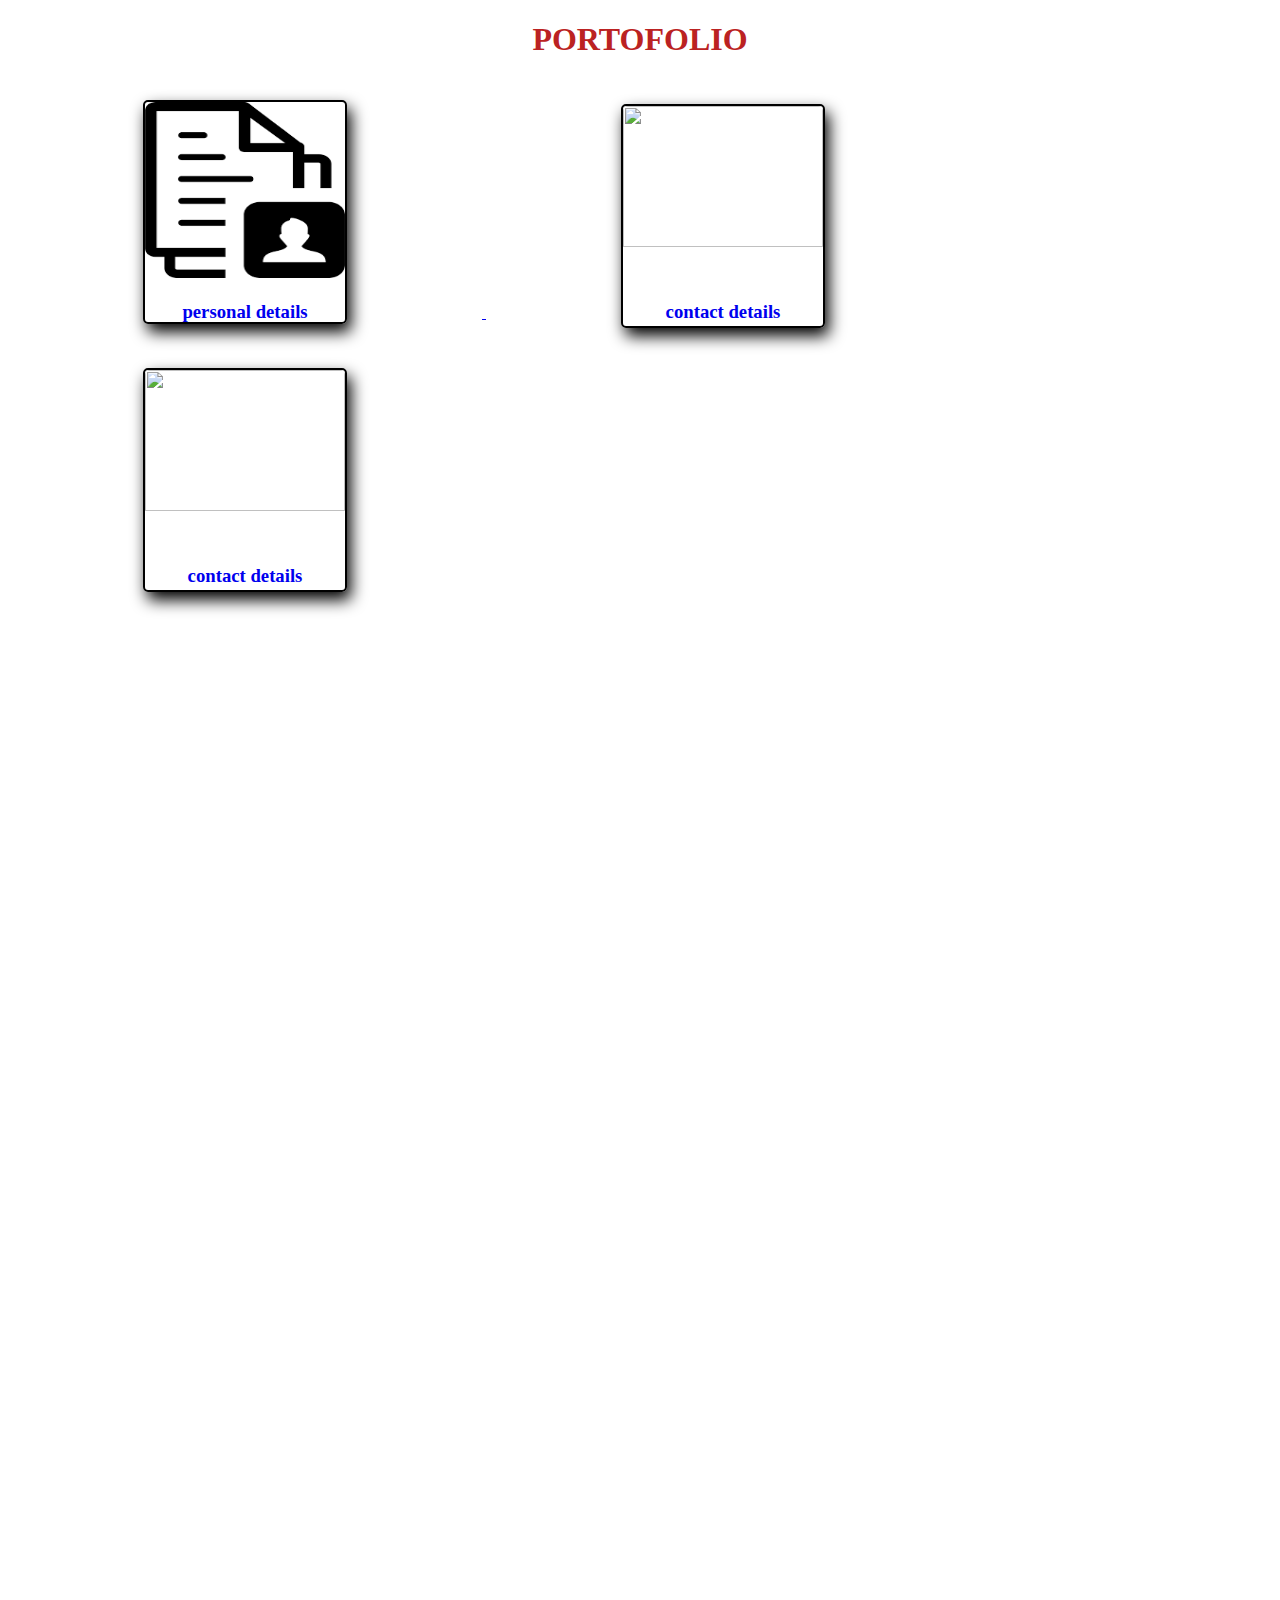
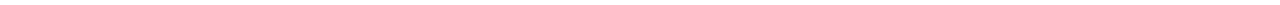
==== index.html @ 5245a597 "Update index.html" ====
<!DOCTYPE html>
<html lang="en">
<head>
    <meta charset="UTF-8">
    <meta name="viewport" content="width=device-width, initial-scale=1.0">
    <title>portfolio</title>
    
    <style>
        h1{
    color: rgb(187, 34, 34);
    text-align: center;
    font-style:Bebas Neue;
}
.card{
    width: 200px;
    height: 220px;
    border: 2px solid black;
    display: inline-block;
    margin: 20px  135px;
    border-radius: 5px;
    box-shadow: 4px 8px 16px black;
    transition: 1s;
}
.dms{
    padding:0 2px 1000px 2px ;
    text-align: center;
}
img{
    width: 100%;
    height: 80%;
    border-radius: 5px 5px;
}
.card:hover{
    box-shadow: 8px 16px 32px black;
    
}
  body{
    background-image: url(https://img.freepik.com/free-photo/blue-toned-pack-paper-sheets-with-copy-space_23-2148320442.jpg);
   background-repeat: no-repeat;
   background-attachment: fixed;
   background-size: cover;

  }
    </style>
</head>
<body>
    <h1>PORTOFOLIO</h1>
    <a href="con.html">
     <div class="card">
         <image src="[data-uri]" />
        
       <div class="dms">
        <h3>personal details</h3>
    </div>
     </div>
    </a>
    <a href="pers.html">
     <div class="card">
          <img src="https://i.pinimg.com/736x/fc/27/fb/fc27fb81e77cc56ba4ed981d7801ceb9.jpg"/>
        <div class="dms">
           <h3>contact details </h3>
           
       </div>
        </div>
    </a>
     <a href="tec.html">
     <div class="card">
          <img src="https://i.pinimg.com/736x/fc/27/fb/fc27fb81e77cc56ba4ed981d7801ceb9.jpg"/>
        <div class="dms">
           <h3>contact details </h3>
           
       </div>
        </div>
    </a>
    

</body>
</html>
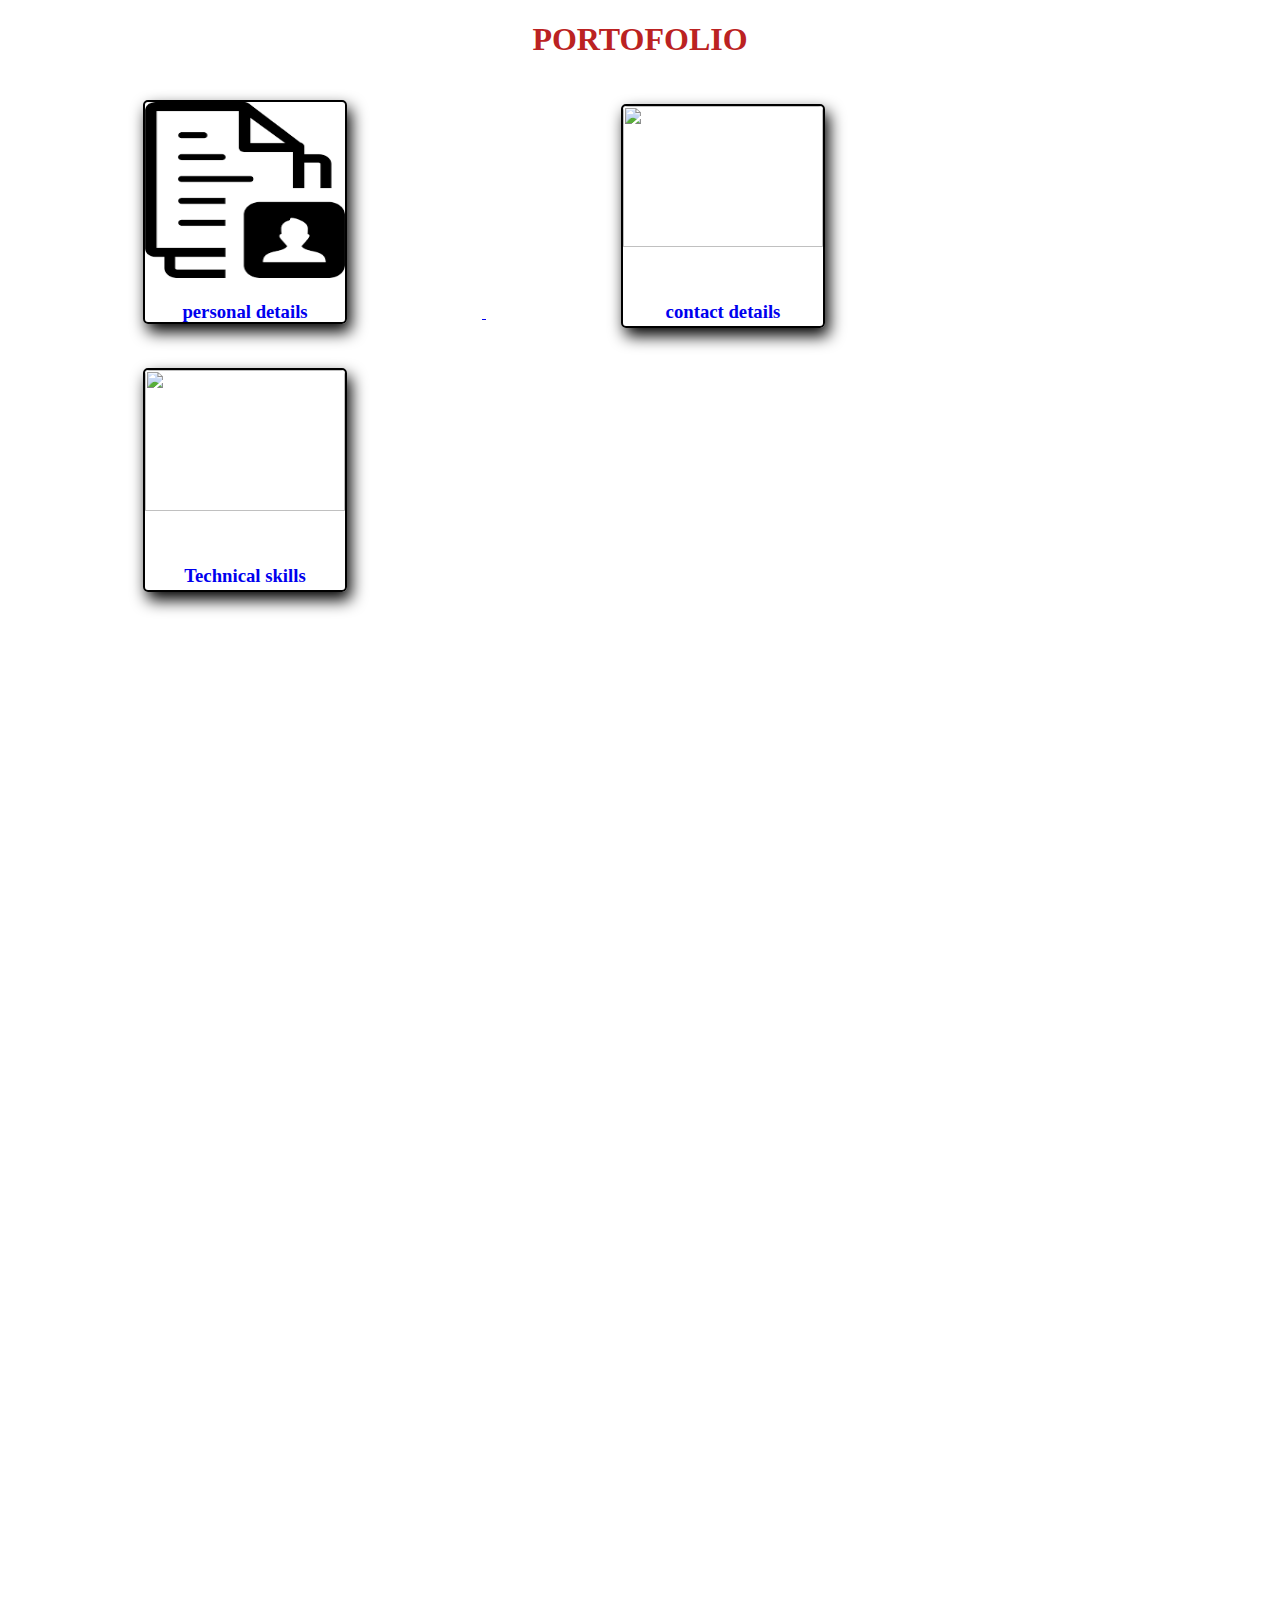
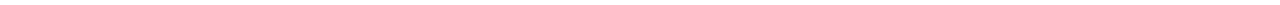
==== commit b2b79605: "Update index.html" ====
--- a/index.html
+++ b/index.html
@@ -67,7 +67,7 @@
      <div class="card">
           <img src="https://i.pinimg.com/736x/fc/27/fb/fc27fb81e77cc56ba4ed981d7801ceb9.jpg"/>
         <div class="dms">
-           <h3>contact details </h3>
+           <h3>Technical skills </h3>
            
        </div>
         </div>
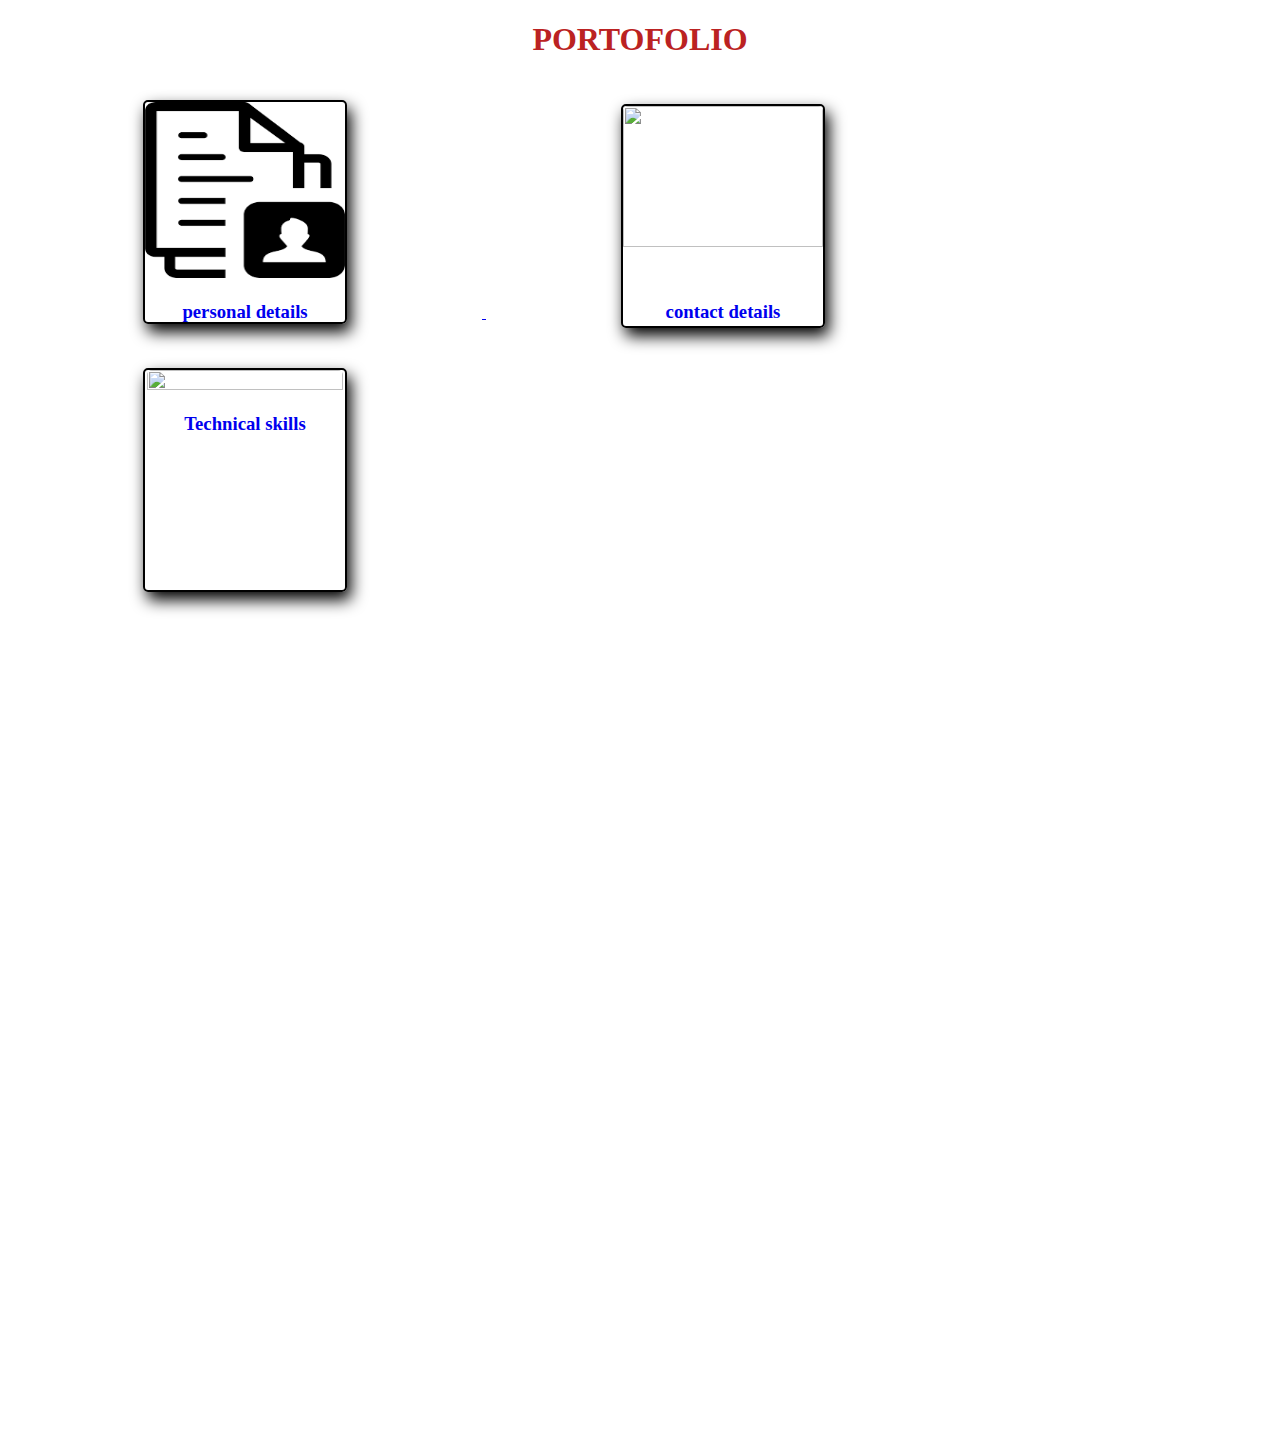
==== commit 688359b4: "Update index.html" ====
--- a/index.html
+++ b/index.html
@@ -56,7 +56,8 @@
     </a>
     <a href="pers.html">
      <div class="card">
-          <img src="https://i.pinimg.com/736x/fc/27/fb/fc27fb81e77cc56ba4ed981d7801ceb9.jpg"/>
+                   <img src="https://www.pngitem.com/pimgs/m/558-5587894_contact-us-animation-hd-png-download.png"/>
+
         <div class="dms">
            <h3>contact details </h3>
            
@@ -65,10 +66,11 @@
     </a>
      <a href="tec.html">
      <div class="card">
-          <img src="https://i.pinimg.com/736x/fc/27/fb/fc27fb81e77cc56ba4ed981d7801ceb9.jpg"/>
         <div class="dms">
+                                 <img src="https://cdn.vectorstock.com/i/preview-1x/72/56/technical-skills-chalk-concept-icon-vector-29127256.jpg"/>
+
            <h3>Technical skills </h3>
-           
+
        </div>
         </div>
     </a>
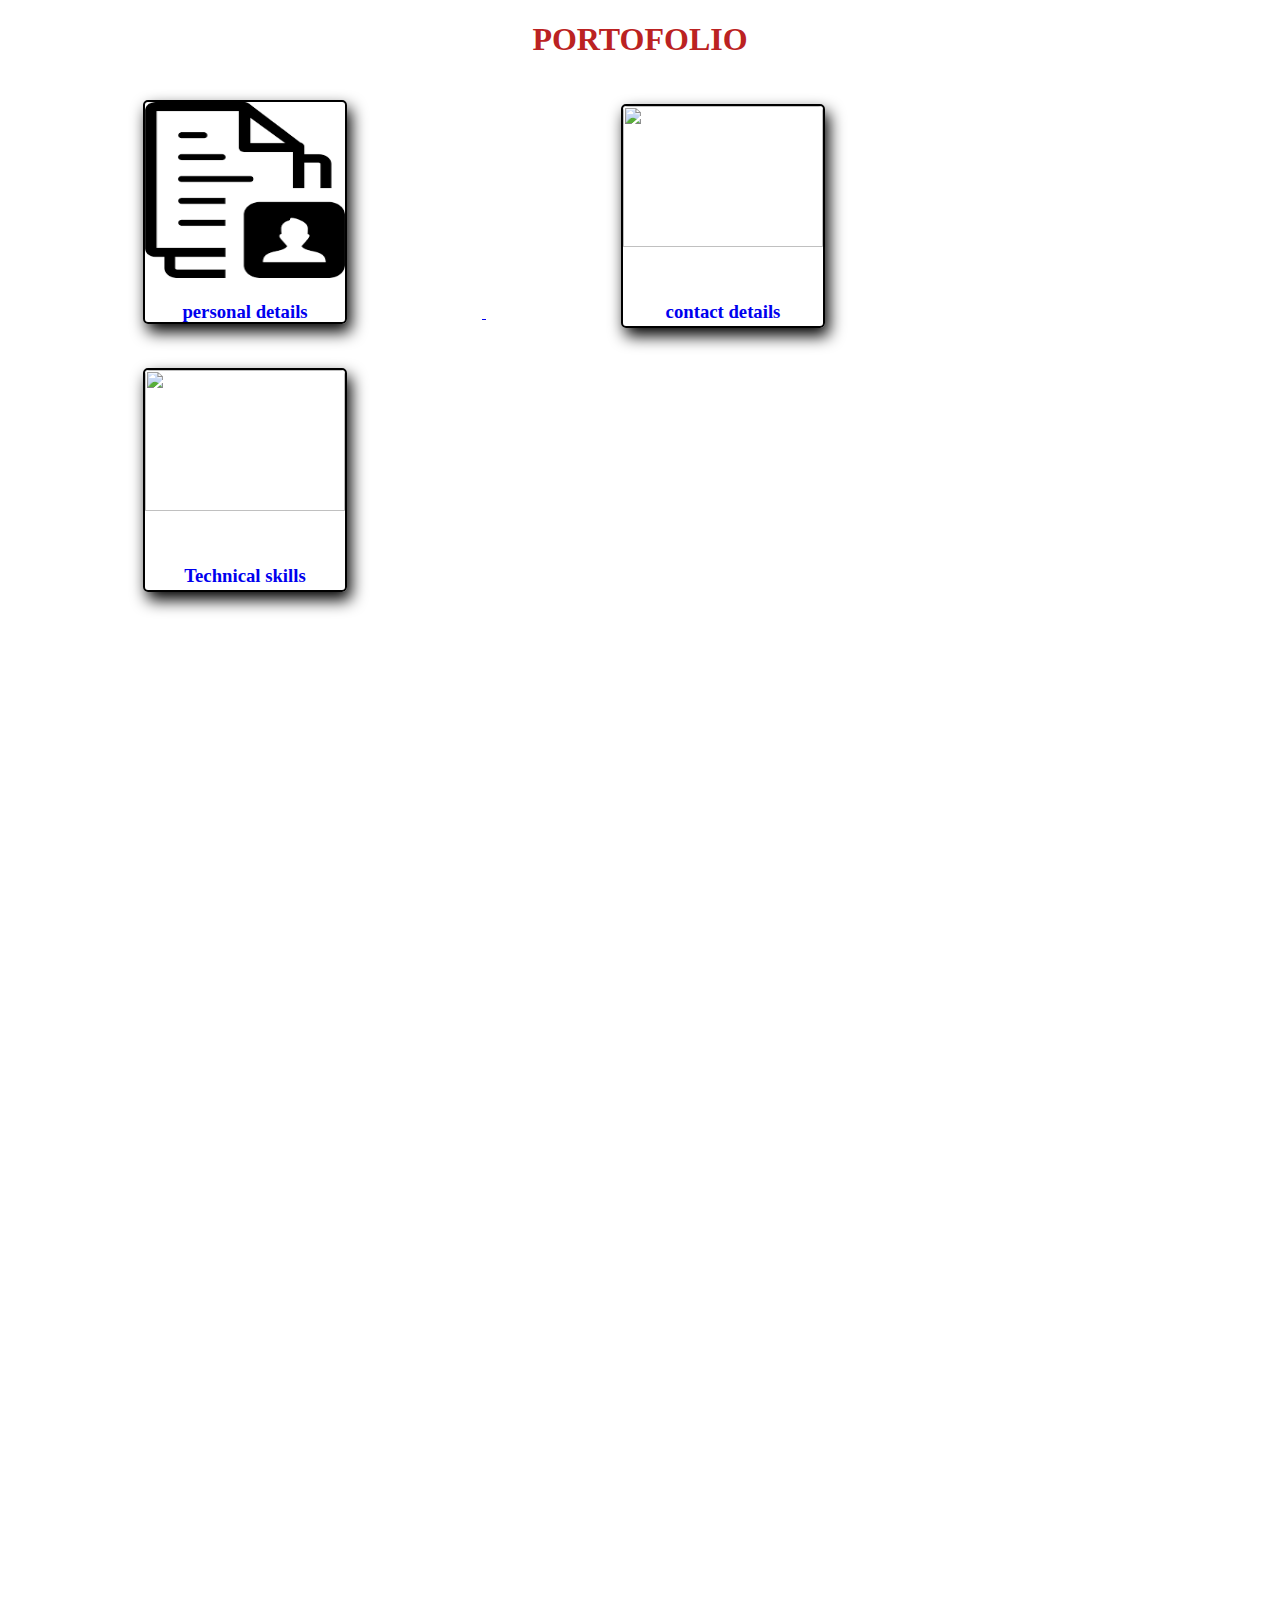
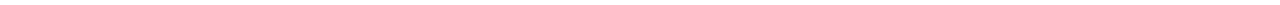
==== commit 536be1f4: "Update index.html" ====
--- a/index.html
+++ b/index.html
@@ -56,7 +56,7 @@
     </a>
     <a href="pers.html">
      <div class="card">
-                   <img src="https://www.pngitem.com/pimgs/m/558-5587894_contact-us-animation-hd-png-download.png"/>
+        <img src="https://www.pngitem.com/pimgs/m/558-5587894_contact-us-animation-hd-png-download.png"/>
 
         <div class="dms">
            <h3>contact details </h3>
@@ -66,8 +66,9 @@
     </a>
      <a href="tec.html">
      <div class="card">
+                     <img src="https://cdn.vectorstock.com/i/preview-1x/72/56/technical-skills-chalk-concept-icon-vector-29127256.jpg"/>
+
         <div class="dms">
-                                 <img src="https://cdn.vectorstock.com/i/preview-1x/72/56/technical-skills-chalk-concept-icon-vector-29127256.jpg"/>
 
            <h3>Technical skills </h3>
 
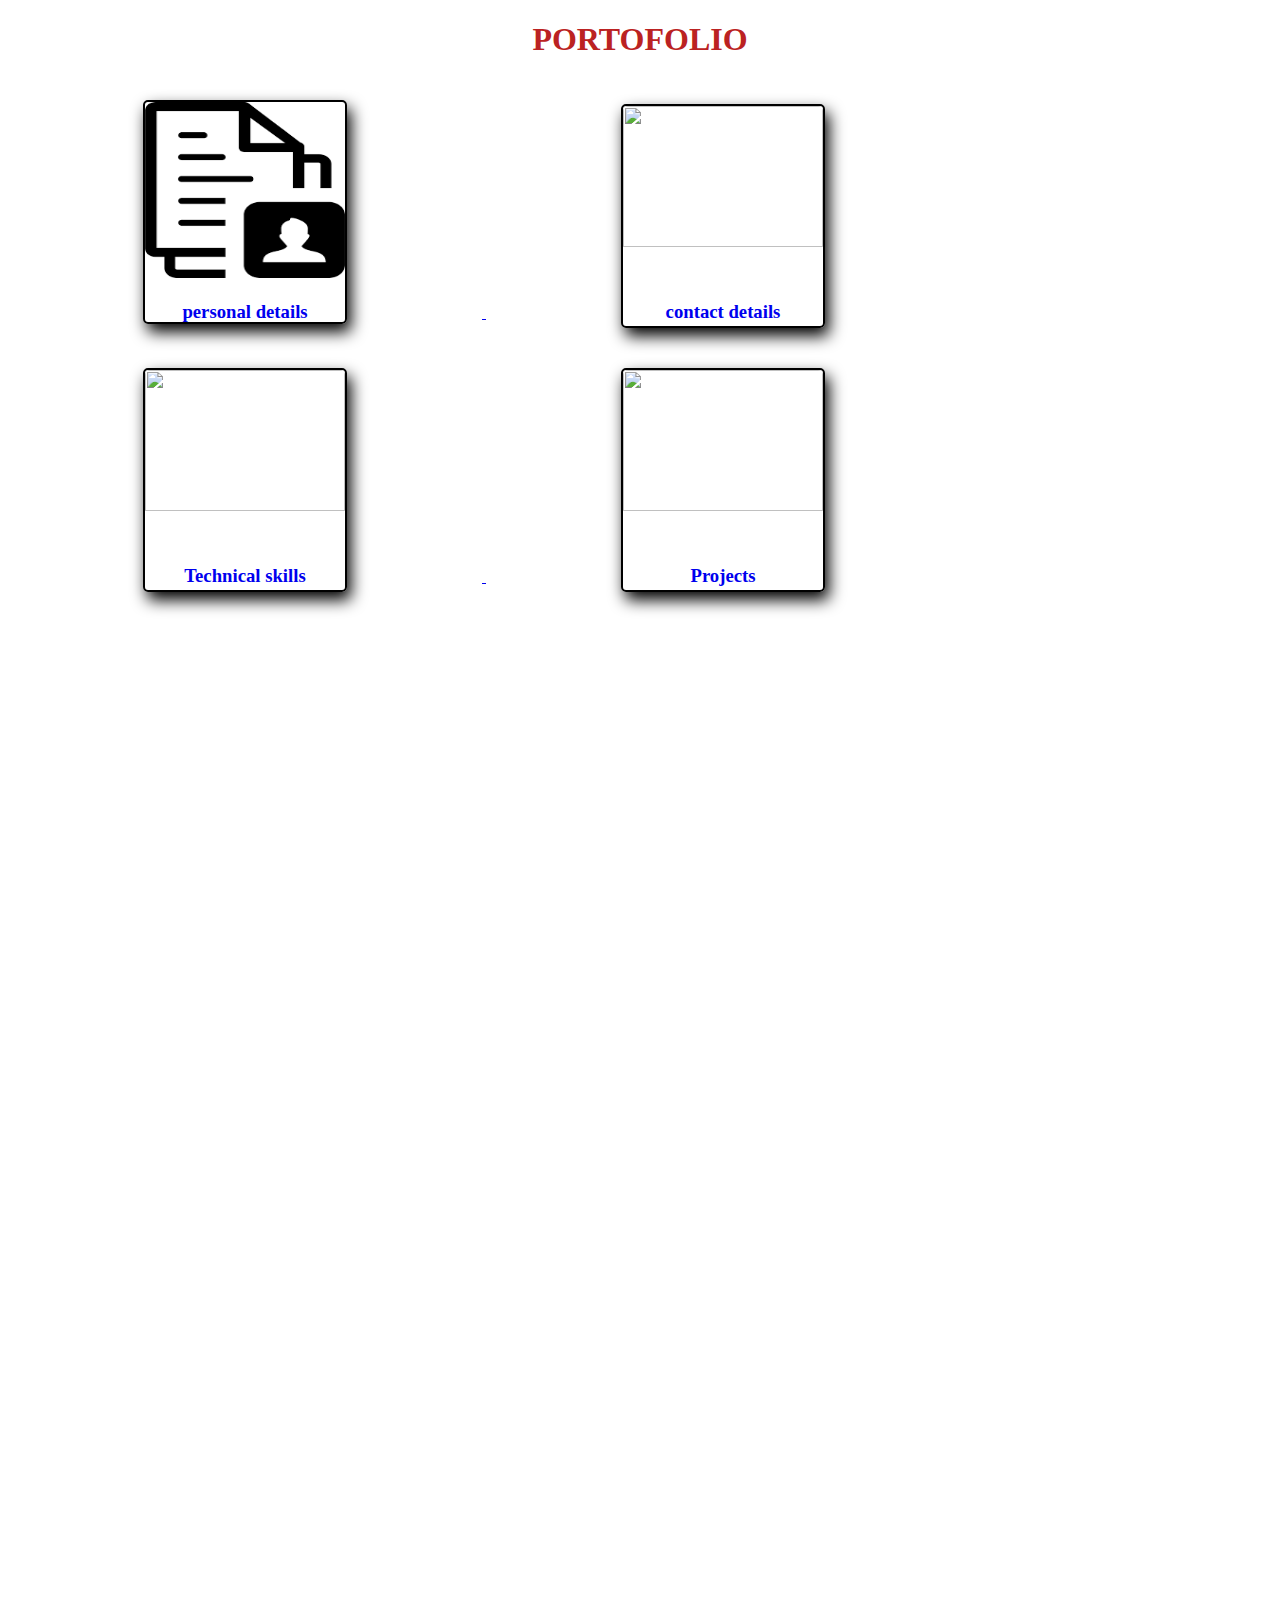
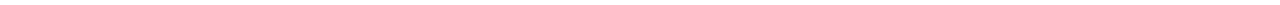
==== commit 07f95daf: "Update index.html" ====
--- a/index.html
+++ b/index.html
@@ -45,7 +45,7 @@
 </head>
 <body>
     <h1>PORTOFOLIO</h1>
-    <a href="con.html">
+    <a href="pers.html">
      <div class="card">
          <image src="[data-uri]" />
         
@@ -54,7 +54,7 @@
     </div>
      </div>
     </a>
-    <a href="pers.html">
+    <a href="cont.html">
      <div class="card">
         <img src="https://www.pngitem.com/pimgs/m/558-5587894_contact-us-animation-hd-png-download.png"/>
 
@@ -75,6 +75,18 @@
        </div>
         </div>
     </a>
+
+    <a href=" https://pavan7189.github.io/projects/">
+        <div class="card">
+                        <img src="https://knowledgesociety.danube-region.eu/wp-content/uploads/sites/8/sites/8/2021/08/projects.jpg"/>
+   
+           <div class="dms">
+   
+              <h3>Projects </h3>
+   
+          </div>
+           </div>
+       </a>
     
 
 </body>
